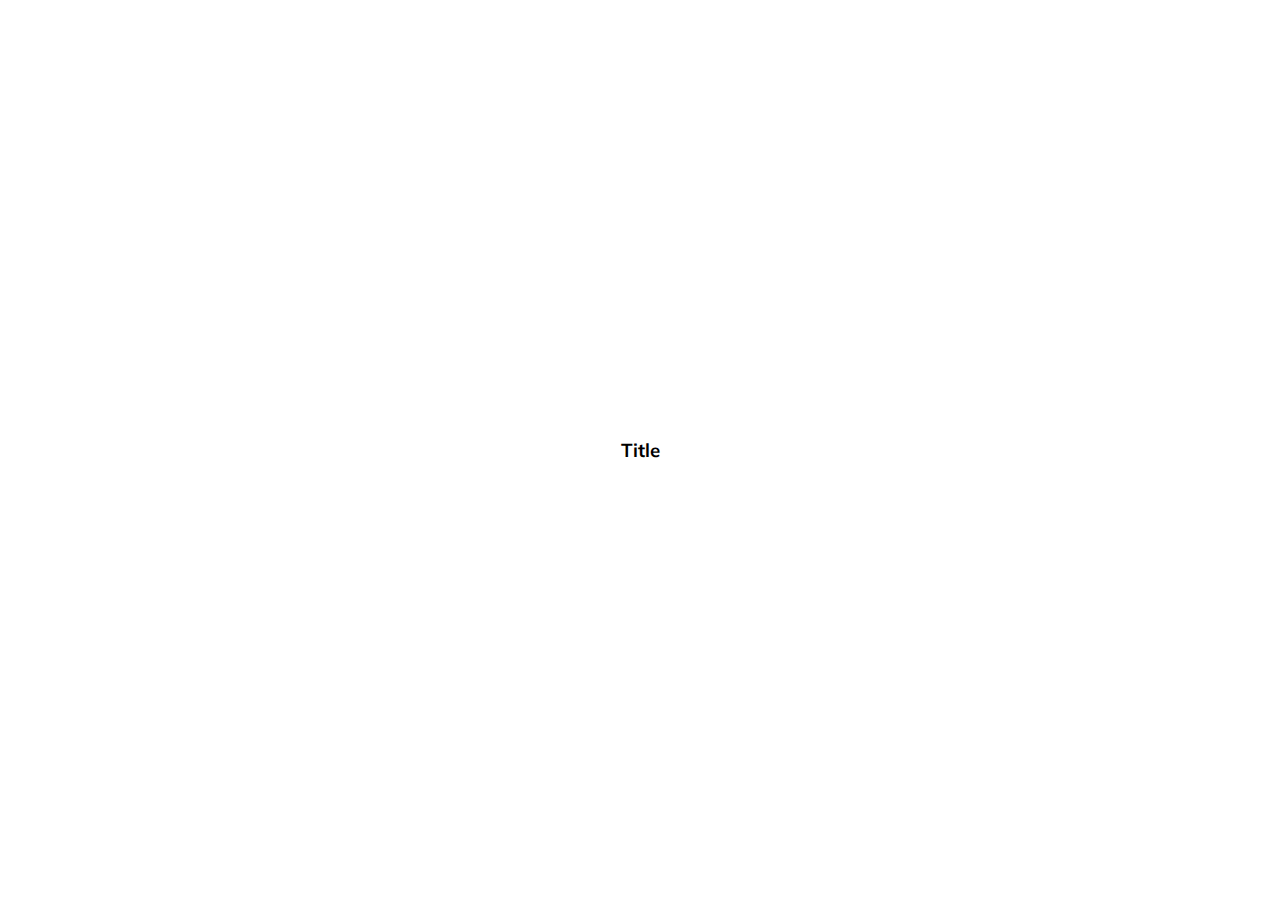
==== Project_02/index.html @ e5487c05 "intial file setup project 02" ====
<!DOCTYPE html>
<html lang="en">
<head>
    <meta charset="UTF-8">
    <meta name="viewport" content="width=device-width, initial-scale=1.0">
    <link rel="stylesheet" href="style.css" />
    <title>Project 2: Progress Steps</title>
</head>
<body>
    <h3>Title</h3>
    <script> src="script.js"</script>

</body>
</html>
---- Project_02/style.css ----
@import url('https://fonts.googleapis.com/css?family=Muli&display=swap');

* {
    box-sizing: border-box;
}

body {
    font-family: 'Muli', sans-serif;
    display: flex;
    align-items: center;
    justify-content: center;
    height: 100vh;
    overflow: hidden;
    margin: 0;
}
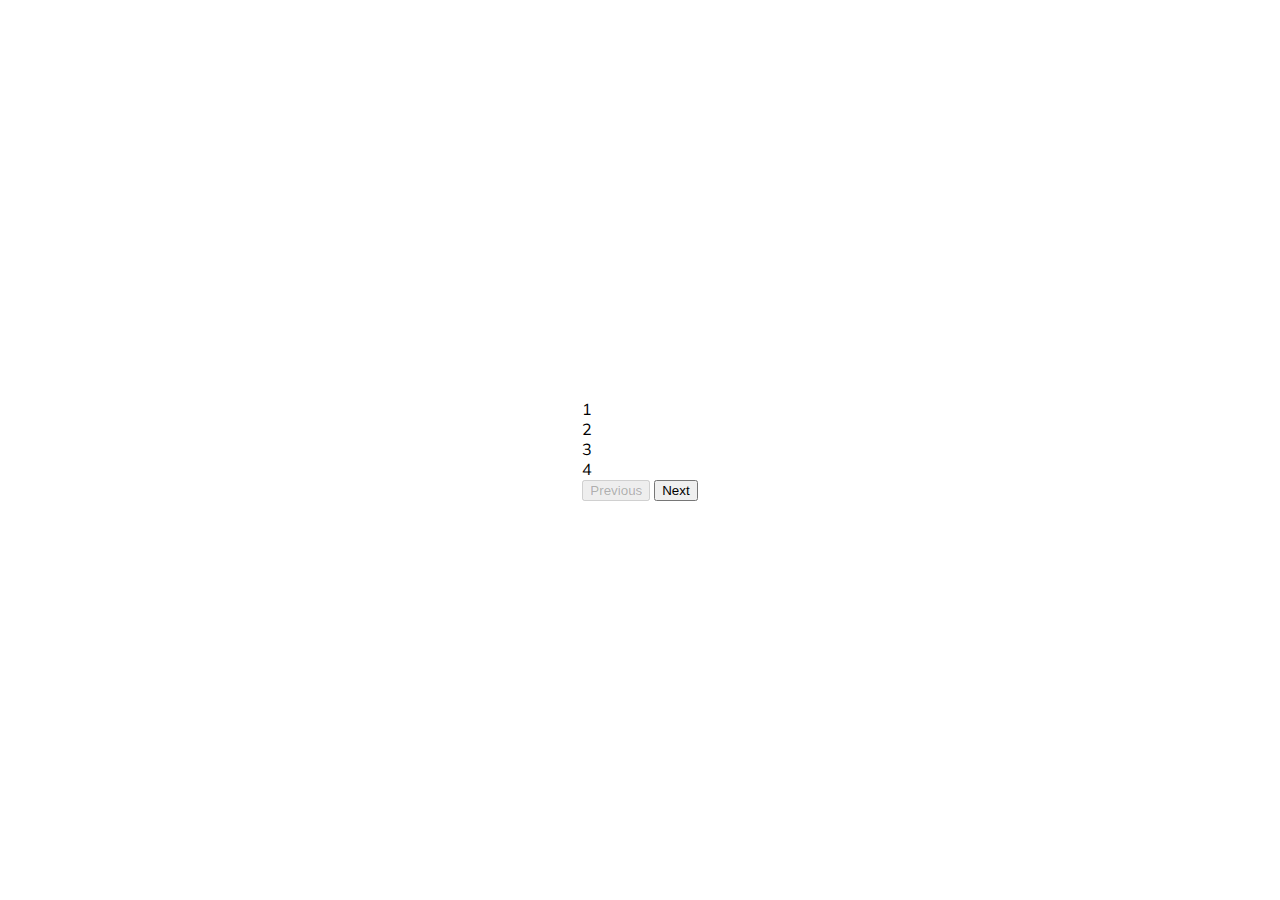
==== commit 12acc476: "add html" ====
--- a/Project_02/index.html
+++ b/Project_02/index.html
@@ -1,14 +1,26 @@
 <!DOCTYPE html>
 <html lang="en">
-<head>
-    <meta charset="UTF-8">
-    <meta name="viewport" content="width=device-width, initial-scale=1.0">
+  <head>
+    <meta charset="UTF-8" />
+    <meta name="viewport" content="width=device-width, initial-scale=1.0" />
     <link rel="stylesheet" href="style.css" />
     <title>Project 2: Progress Steps</title>
-</head>
-<body>
-    <h3>Title</h3>
-    <script> src="script.js"</script>
-
-</body>
+  </head>
+  <body>
+    <div class="container">
+      <div class="progress-container">
+        <div class="progress" id="progress">
+          <div class="circle active">1</div>
+          <div class="circle">2</div>
+          <div class="circle">3</div>
+          <div class="circle">4</div>
+        </div>
+      </div>
+      <button class="btn" id="prev" disabled>Previous</button>
+      <button class="btn" id="next">Next</button>
+    </div>
+    <script>
+      src = "script.js";
+    </script>
+  </body>
 </html>
